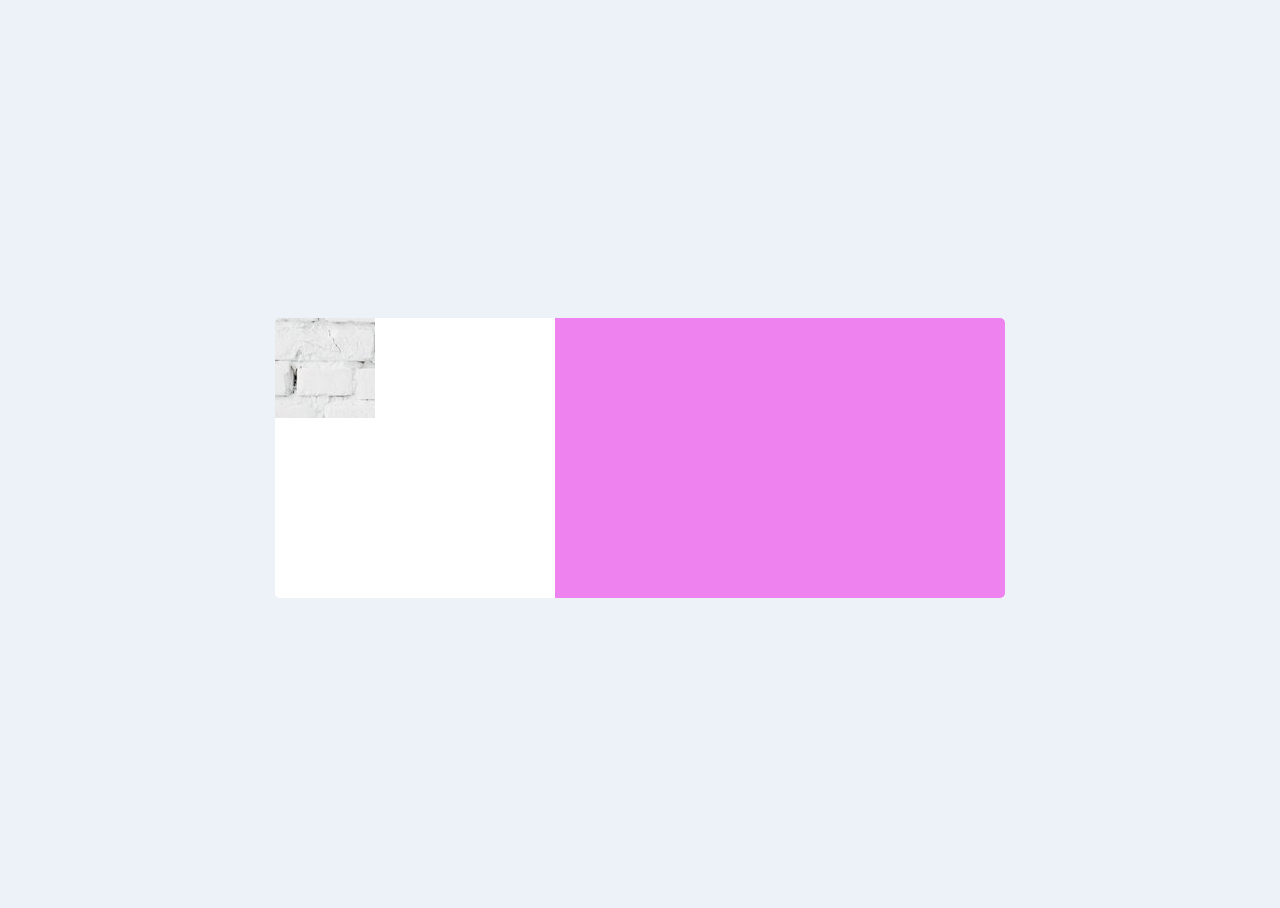
==== index.html @ c93a1195 "first" ====
<!DOCTYPE html>
<html lang="en">
<head>
  
  <meta charset="UTF-8">
  <meta name="viewport" content="width=device-width, initial-scale=1.0"> <!-- displays site properly based on user's device -->

  <link rel="icon" type="image/png" sizes="32x32" href="./images/favicon-32x32.png">
  <link rel="stylesheet" href="./style.css">
  <title>Frontend Mentor | Article preview component</title>

</head>
<body>
<div class="site"> 
  <div class="article">
    <div class="image"> 
      
    </div>
    <div class="content"></div>
    
  </div>
</div>

</body>
</html>
---- style.css ----
html,body{
    background-color: #edf2f8;
    height: 100%;
}

.site{
    width: 100%;
    height: 100%;
    display:flex;
    align-items: center;
    justify-content: center;
}

.site .article{
    height: 280px;
    width: 730px;
    background-color: white;
    border-radius: 5px;
    display: grid;
    grid-template-columns: 280px auto;
    overflow: hidden;
    box-shadow: teal;
    
}

.site .article .image{
    background-image: url('./images/drawers.jpg');
    width: 100px;
  height: 100px;
  object-fit: contain;

}

.site .article .content{
    background-color: violet;
    
}
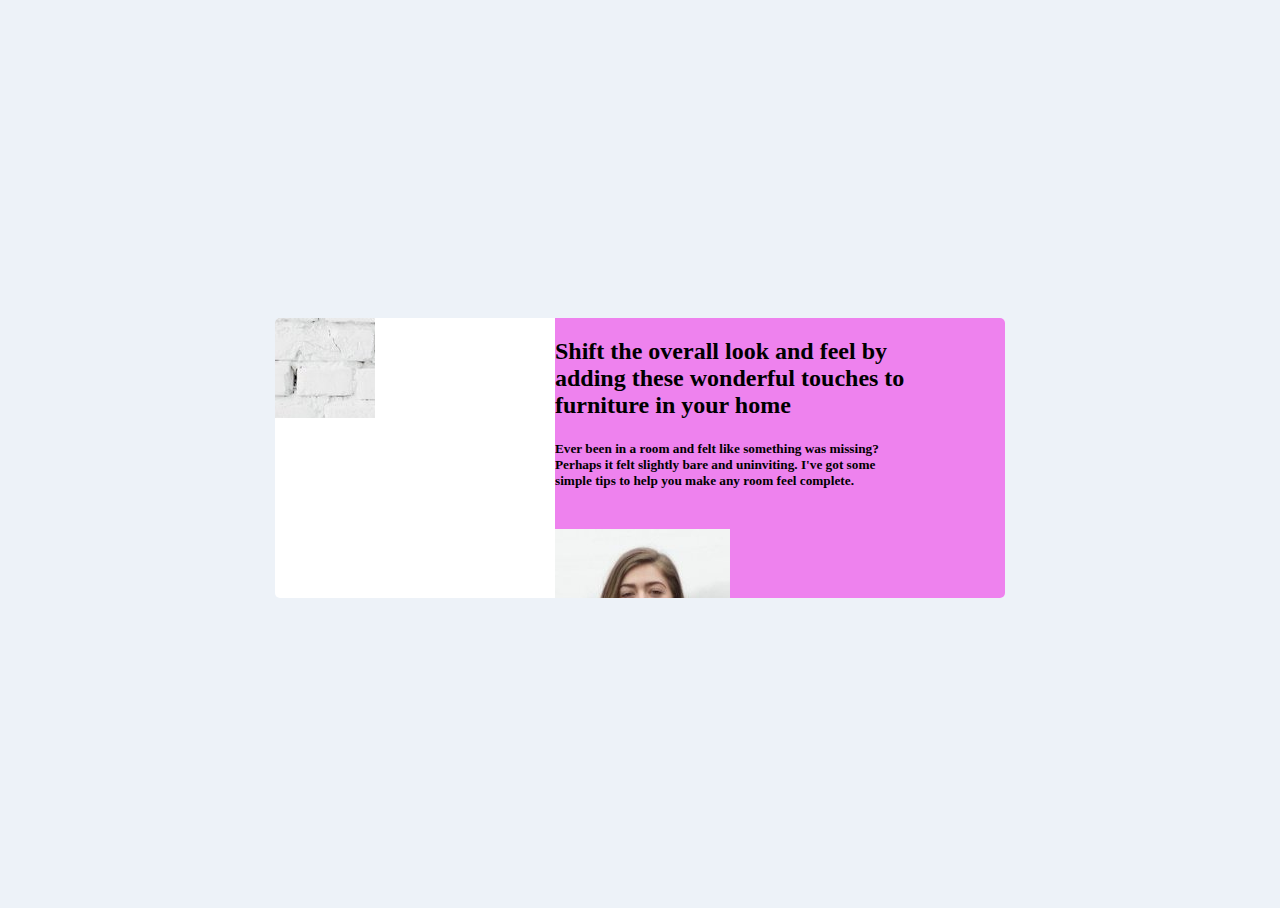
==== commit c31d9a9a: "Rename index1.html to index.html" ====
--- a/index.html
+++ b/index.html
@@ -1,25 +1,51 @@
 <!DOCTYPE html>
 <html lang="en">
+
 <head>
-  
+
   <meta charset="UTF-8">
-  <meta name="viewport" content="width=device-width, initial-scale=1.0"> <!-- displays site properly based on user's device -->
+  <meta name="viewport" content="width=device-width, initial-scale=1.0">
+  <!-- displays site properly based on user's device -->
 
   <link rel="icon" type="image/png" sizes="32x32" href="./images/favicon-32x32.png">
   <link rel="stylesheet" href="./style.css">
   <title>Frontend Mentor | Article preview component</title>
 
 </head>
+
 <body>
-<div class="site"> 
-  <div class="article">
-    <div class="image"> 
-      
+  <div class="site">
+    <div class="article">
+      <div class="image"></div>
+      <div class="content">
+        <div class="texto">
+
+          <h2>Shift the overall look and feel by <br>
+            adding these wonderful touches to <br>
+            furniture in your home</h2>
+          <h5>Ever been in a room and felt like something was missing?<br>
+            Perhaps it felt slightly bare and uninviting. I've got some <br>
+            simple tips to help you make any room feel complete.
+          </h5> <br>
+        </div>
+        <div class="avatarperfil">
+          <div class="avatar-imagem"><img src="./images/avatar-michelle.jpg" alt=""></div>
+
+          <div class="avatar">
+            <div class="avatar-nome"> Michelle Apleton </div>
+            <div class="avatar-data">28 jun 2020</div>
+          </div>
+
+          <div class="avatar-share">
+            <div><img src="./images/icon-share.svg" alt=""></div>
+          </div>
+
+        </div>
+      </div>
+
     </div>
-    <div class="content"></div>
-    
   </div>
-</div>
 
 </body>
-</html>+
+</html>
